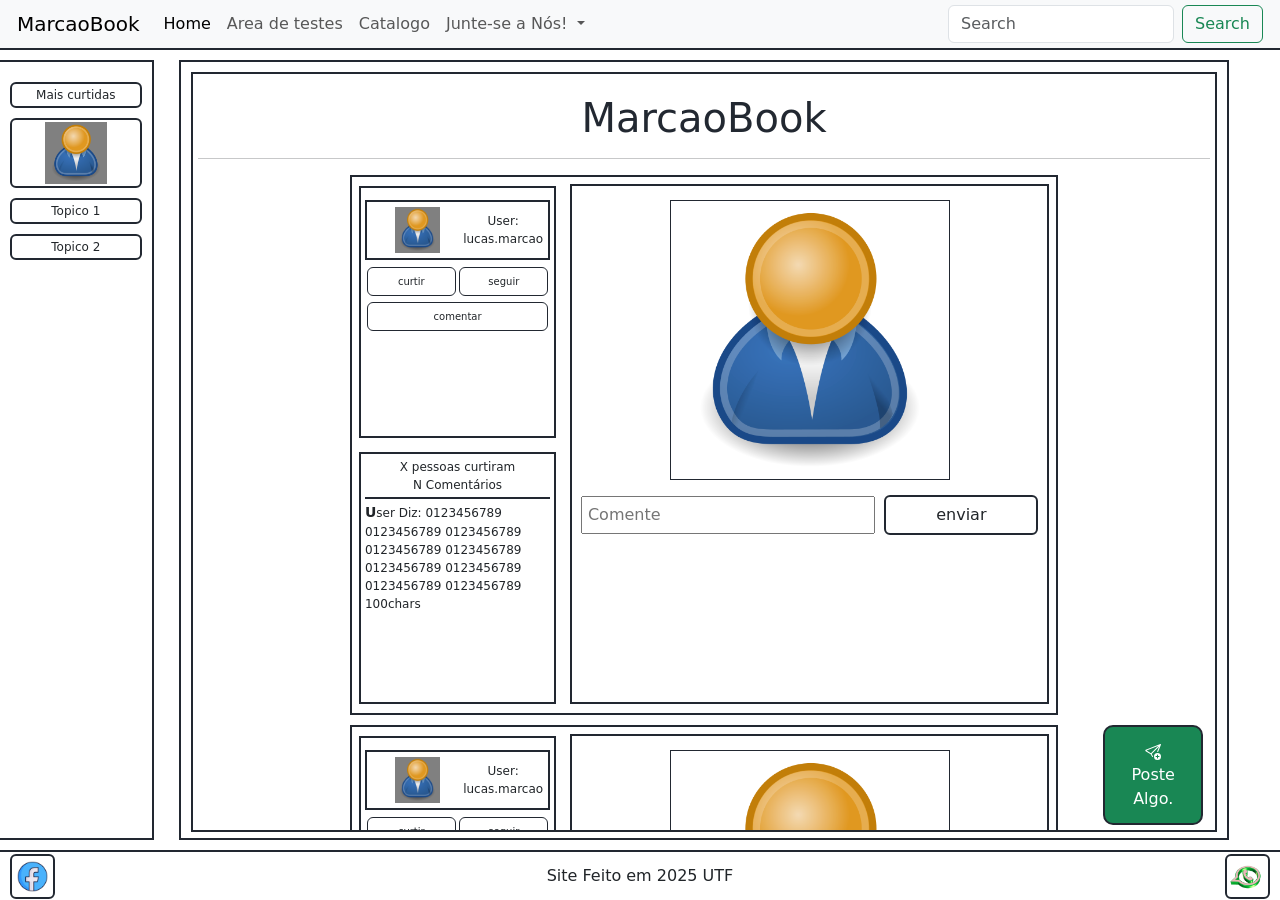
==== FrontEnd/index.html @ 762fb543 "Merge pull request #1 from Guilherme-Saides-Serbai/development development : fiz a base do front" ====
<!-- http://127.0.0.1:5501/FrontEnd/index.html -->
<!DOCTYPE html>
<html lang="pt-BR">
    <head>
        <meta charset="UTF-8" />
        <meta name="viewport" content="width=device-width, initial-scale=1.0" />
        <link
            rel="shortcut icon"
            href="public/images/chadideia3.png"
            type="image/x-icon"
        />
        <title>MarcaoBook</title>
        <link rel="stylesheet" href="public/bootstrap/css/bootstrap.css" />
        <link rel="stylesheet" href="public/bootstrap/css/bootstrap-grid.css" />
        <!-- <link rel="stylesheet" href="public/css/index.css" /> -->
        <link rel="stylesheet" href="public/css/redeSocial.css" />
        <link rel="stylesheet" href="public/css/aside.css" />
        <link rel="stylesheet" href="public/css/card.css" />
        <link rel="stylesheet" href="public/css/footer.css" />
        <link rel="stylesheet" href="public/css/nav.css" />
        <link rel="stylesheet" href="public/css/others/toasts.css" />
    </head>

    <body>
        <nav class="tabelaCima navbar navbar-expand-lg bg-body-tertiary">
            <div class="container-fluid fundoNavBar">
                <a class="navbar-brand" href="/FrontEnd/">MarcaoBook</a>
                <button
                    class="navbar-toggler"
                    type="button"
                    data-bs-toggle="collapse"
                    data-bs-target="#navbarSupportedContent"
                    aria-controls="navbarSupportedContent"
                    aria-expanded="false"
                    aria-label="Toggle navigation"
                >
                    <span class="navbar-toggler-icon"></span>
                </button>
                <div
                    class="collapse navbar-collapse"
                    id="navbarSupportedContent"
                >
                    <ul class="navbar-nav me-auto mb-2 mb-lg-0">
                        <li class="nav-item">
                            <a
                                class="nav-link active"
                                aria-current="page"
                                href="/FrontEnd/#IdTeste"
                                >Home</a
                            >
                        </li>
                        <li class="nav-item">
                            <a
                                class="nav-link"
                                href="../FrontEnd/html/teste.html"
                                >Area de testes</a
                            >
                        </li>
                        <li class="nav-item">
                            <a class="nav-link" href="/">Catalogo</a>
                        </li>
                        <li class="nav-item dropdown">
                            <a
                                class="nav-link dropdown-toggle"
                                href="#"
                                id="navbarDropdown"
                                role="button"
                                data-bs-toggle="dropdown"
                                aria-expanded="false"
                            >
                                Junte-se a Nós!
                            </a>
                            <ul
                                class="dropdown-menu"
                                aria-labelledby="navbarDropdown"
                            >
                                <li>
                                    <a class="dropdown-item" href="#">Login</a>
                                </li>
                                <li>
                                    <a class="dropdown-item" href="#"
                                        >Cadastrar</a
                                    >
                                </li>
                                <li><hr class="dropdown-divider" /></li>
                                <li>
                                    <a class="dropdown-item" href="#"
                                        >Trocar de conta</a
                                    >
                                </li>
                            </ul>
                        </li>
                    </ul>
                    <form class="d-flex">
                        <input
                            class="form-control me-2"
                            type="search"
                            placeholder="Search"
                            aria-label="Search"
                        />
                        <button class="btn btn-outline-success" type="submit">
                            Search
                        </button>
                    </form>
                </div>
            </div>
        </nav>

        <main class="tabelaCentro">
            <div class="tabelaPosts">
                <h1 class="textoPreto centroTexto">MarcaoBook</h1>
                <hr />
                <div class="caixaPost margemVertical">
                    <div class="caixaUserImg centroCelularBlockPc">
                        <div class="grupoImagemENickUser centroPcBlockCelular">
                            <div class="posicionaTabelaCimaUserFoto centro">
                                <img
                                    src="public/images/redeSocial/User_icon_2.png"
                                    class="imgTabelaEsquerda"
                                    title="Perfil do User"
                                    alt="Perfil do User"
                                />
                            </div>
                            <div class="posicionaTabelaCimaUserNome">
                                User: lucas.marcao
                            </div>
                        </div>

                        <div class="grupoTabelaCimabotoes">
                            <div class="centro">
                                <div class="btn botaoCurtir">curtir</div>
                                <div class="btn botaoSeguir">seguir</div>
                            </div>
                            <div class="centro">
                                <div class="btn botaoComentar">comentar</div>
                            </div>
                        </div>
                    </div>
                    <div class="caixaPostTexto">
                        <div class="centro">X pessoas curtiram</div>
                        <div class="centro">N Comentários</div>
                        <div class="divisoriacaixaPostTexto"></div>
                        <div class="caixaPostTextoJustificado">
                            User Diz: 0123456789 0123456789 0123456789
                            0123456789 0123456789 0123456789 0123456789
                            0123456789 0123456789 100chars
                        </div>
                    </div>
                    <div class="caixaConteudoPost centroCelularBlockPc">
                        <div class="centro margemVertical tamanhoComeImgPost">
                            <img
                                src="public/images/redeSocial/User_icon_2.png"
                                class="imgDaPostagem"
                                title="Perfil do User"
                                alt="Perfil do User"
                            />
                        </div>
                        <form class="tamanhoFlexFormPost" action="">
                            <div class="centroPcBlockCelular">
                                <input
                                    class="inputcomentarioText"
                                    type="text"
                                    placeholder="Comente"
                                    required
                                />
                                <button
                                    type="submit"
                                    class="btn inputcomentarioBtn"
                                >
                                    enviar
                                </button>
                            </div>
                        </form>
                    </div>
                </div>

                <!-- mais posts -->

                <div class="caixaPost margemVertical">
                    <div class="caixaUserImg centroCelularBlockPc">
                        <div class="grupoImagemENickUser centroPcBlockCelular">
                            <div class="posicionaTabelaCimaUserFoto centro">
                                <img
                                    src="public/images/redeSocial/User_icon_2.png"
                                    class="imgTabelaEsquerda"
                                    title="Perfil do User"
                                    alt="Perfil do User"
                                />
                            </div>
                            <div class="posicionaTabelaCimaUserNome">
                                User: lucas.marcao
                            </div>
                        </div>

                        <div class="grupoTabelaCimabotoes">
                            <div class="centro">
                                <div class="btn botaoCurtir">curtir</div>
                                <div class="btn botaoSeguir">seguir</div>
                            </div>
                            <div class="centro">
                                <div class="btn botaoComentar">comentar</div>
                            </div>
                        </div>
                    </div>
                    <div class="caixaPostTexto">
                        <div class="centro">X pessoas curtiram</div>
                        <div class="centro">N Comentários</div>
                        <div class="divisoriacaixaPostTexto"></div>
                        <div class="caixaPostTextoJustificado">
                            User Diz: 0123456789 0123456789 0123456789
                            0123456789 0123456789 0123456789 0123456789
                            0123456789 0123456789 100chars
                        </div>
                    </div>
                    <div class="caixaConteudoPost centroCelularBlockPc">
                        <div class="centro margemVertical tamanhoComeImgPost">
                            <img
                                src="public/images/redeSocial/User_icon_2.png"
                                class="imgDaPostagem"
                                title="Perfil do User"
                                alt="Perfil do User"
                            />
                        </div>
                        <form class="tamanhoFlexFormPost" action="">
                            <div class="centroPcBlockCelular">
                                <input
                                    class="inputcomentarioText"
                                    type="text"
                                    placeholder="Comente"
                                    required
                                />
                                <button
                                    type="submit"
                                    class="btn inputcomentarioBtn"
                                >
                                    enviar
                                </button>
                            </div>
                        </form>
                    </div>
                </div>

                <div class="caixaPost margemVertical">
                    <div class="caixaUserImg centroCelularBlockPc">
                        <div class="grupoImagemENickUser centroPcBlockCelular">
                            <div class="posicionaTabelaCimaUserFoto centro">
                                <img
                                    src="public/images/redeSocial/User_icon_2.png"
                                    class="imgTabelaEsquerda"
                                    title="Perfil do User"
                                    alt="Perfil do User"
                                />
                            </div>
                            <div class="posicionaTabelaCimaUserNome">
                                User: lucas.marcao
                            </div>
                        </div>

                        <div class="grupoTabelaCimabotoes">
                            <div class="centro">
                                <div class="btn botaoCurtir">curtir</div>
                                <div class="btn botaoSeguir">seguir</div>
                            </div>
                            <div class="centro">
                                <div class="btn botaoComentar">comentar</div>
                            </div>
                        </div>
                    </div>
                    <div class="caixaPostTexto">
                        <div class="centro">X pessoas curtiram</div>
                        <div class="centro">N Comentários</div>
                        <div class="divisoriacaixaPostTexto"></div>
                        <div class="caixaPostTextoJustificado">
                            User Diz: 0123456789 0123456789 0123456789
                            0123456789 0123456789 0123456789 0123456789
                            0123456789 0123456789 100chars
                        </div>
                    </div>
                    <div class="caixaConteudoPost centroCelularBlockPc">
                        <div class="centro margemVertical tamanhoComeImgPost">
                            <img
                                src="public/images/redeSocial/User_icon_2.png"
                                class="imgDaPostagem"
                                title="Perfil do User"
                                alt="Perfil do User"
                            />
                        </div>
                        <form class="tamanhoFlexFormPost" action="">
                            <div class="centroPcBlockCelular">
                                <input
                                    class="inputcomentarioText"
                                    type="text"
                                    placeholder="Comente"
                                    required
                                />
                                <button
                                    type="submit"
                                    class="btn inputcomentarioBtn"
                                >
                                    enviar
                                </button>
                            </div>
                        </form>
                    </div>
                </div>
            </div>
        </main>

        <aside class="tabelaEsquerda">
            <div class="centro margemVertical">
                <div class="botaoTabelaEsquerda btn">Mais curtidas</div>
            </div>

            <div class="centro margemVertical">
                <div class="botaoTabelaEsquerda btn">
                    <div class="centro">
                        <img
                            src="public/images/redeSocial/User_icon_2.png"
                            class="imgTabelaEsquerda"
                            title="Perfil do User"
                            alt="Perfil do User"
                        />
                    </div>
                </div>
            </div>

            <div class="centro margemVertical">
                <div class="botaoTabelaEsquerda btn">Topico 1</div>
            </div>

            <div class="centro margemVertical">
                <div class="botaoTabelaEsquerda btn">Topico 2</div>
            </div>
        </aside>

        <div class="tabelaDireita centro btn btn-success">
            <div class="centroTexto">
                <div class="svgMaisPostagens">
                    <svg
                        xmlns="http://www.w3.org/2000/svg"
                        width="16"
                        height="16"
                        fill="currentColor"
                        class="bi bi-send-plus"
                        viewBox="0 0 16 16"
                    >
                        <path
                            d="M15.964.686a.5.5 0 0 0-.65-.65L.767 5.855a.75.75 0 0 0-.124 1.329l4.995 3.178 1.531 2.406a.5.5 0 0 0 .844-.536L6.637 10.07l7.494-7.494-1.895 4.738a.5.5 0 1 0 .928.372zm-2.54 1.183L5.93 9.363 1.591 6.602z"
                        />
                        <path
                            d="M16 12.5a3.5 3.5 0 1 1-7 0 3.5 3.5 0 0 1 7 0m-3.5-2a.5.5 0 0 0-.5.5v1h-1a.5.5 0 0 0 0 1h1v1a.5.5 0 0 0 1 0v-1h1a.5.5 0 0 0 0-1h-1v-1a.5.5 0 0 0-.5-.5"
                        />
                    </svg>
                </div>
                <div class="textoMaisPostagens">Poste Algo.</div>
            </div>
        </div>

        <footer class="tabelaBaixo centro">
            <div class="footerMarcao centro">
                <div class="btnFooter1 btn">
                    <img
                        class="imgFooter"
                        src="public/images/redeSocial/facebookicon.gif"
                        title="meu face"
                        alt="meu face"
                    />
                </div>
                <div class="textoFooter">Site Feito em 2025 UTF</div>
                <div class="btnFooter2 btn">
                    <img
                        class="imgFooter"
                        src="public/images/redeSocial/zap.gif"
                        alt="meu zap"
                        title="meu zap"
                    />
                </div>
            </div>
        </footer>

        <!-- XxxxxxxXXXX___xxxxxxxxx  -->
        <script src="public/javascript/main.js"></script>
        <script src="public/javascript/http.js"></script>
        <script src="public/javascript/style.js"></script>
        <script src="public/bootstrap/js/bootstrap.bundle.js"></script>
        <!-- ESSE NÃO POHA
     SÓ O BUNDLE (APENAS)
    <script src="public/bootstrap/js/bootstrap.js"></script> -->
        <script src="public/javascript/others/toasts.js"></script>
    </body>
</html>
---- FrontEnd/public/css/index.css ----
body {
  background-color: #303030;
  color: #e9e9e9;
  margin: 0;
  padding: 0;
}

.textoBranco {
  color: #e9e9e9 !important;
}

.textoPreto {
  color: #222831 !important;
}

h1 {
  margin: 15px 0;
  text-align: center;
}

.centro {
  display: flex;
  justify-content: center;
  align-items: center;
}

.centroTexto {
  text-align: center;
}

.centralizarTextoVerticalPai {
  height: 100%;
  margin: 0;
  display: flex;
  justify-content: center;
  align-items: center;
}

.centralizarTextoVerticalFilho {
  display: flex;
  justify-content: center;
  align-items: center;
  height: 100%;
  width: 100%;
  text-align: center;
}

#tabulaRasa {
  margin: 15px 0;
  width: 700px !important;
}

@media (max-width: 990px) {
  /* { 
  bora bill
  } */
}
---- FrontEnd/public/css/redeSocial.css ----
body {
    position: relative;
    margin: 0;
    padding: 0;
}

.textoBranco {
    color: #e9e9e9 !important;
}

.textoPreto {
    color: #222831 !important;
}

h1 {
    margin: 15px 0;
}

.centro {
    display: flex;
    justify-content: center;
    align-items: center;
}

.centroPcBlockCelular {
    display: flex;
    justify-content: center;
    align-items: center;
}

.centroCelularBlockPc {
    display: block;
    justify-content: center;
    align-items: center;
}

.centroTexto {
    text-align: center;
}

.displayBlockMarcao {
    display: initial;
    width: 100%;
}

.justificarTexto {
    text-align: justify;
}

.margemVertical {
    margin-top: 10px;
    margin-bottom: 10px;
}

.centralizarTextoVerticalPai {
    height: 100%;
    margin: 0;
    display: flex;
    justify-content: center;
    align-items: center;
}

.centralizarTextoVerticalFilho {
    display: flex;
    justify-content: center;
    align-items: center;
    height: 100%;
    width: 100%;
    text-align: center;
}

/* tabelas */

.tabelaCima {
    width: 100%;
    height: 50px;
    padding: 5px;
    display: flex;
    justify-content: center;
    align-items: center;
    border-bottom: 2px #222831 solid;
}

.tabelaEsquerda {
    position: absolute;
    padding: 10px;
    top: 60px;
    left: 0;
    width: 12%;
    height: calc(100vh - 120px);
    border-top: 2px #222831 solid;
    border-right: 2px #222831 solid;
    border-bottom: 2px #222831 solid;
}

.tabelaCentro {
    position: fixed;
    padding: 10px;
    right: 4%;
    top: 60px;
    width: 82%;
    height: calc(100vh - 120px);
    border: 2px #222831 solid;
}

.tabelaDireita {
    position: fixed;
    right: 6%;
    bottom: 75px;
    width: 100px;
    height: 100px;
    border-radius: 10px;
    border: 2px #222831 solid;
}

.tabelaBaixo {
    position: fixed;
    left: 0;
    bottom: 0;
    width: 100%;
    height: 50px;
    display: flex;
    justify-content: center;
    align-items: center;
    border-top: 2px #222831 solid;
}

/* ITENS DAS TABELAS */

.imgTabelaEsquerda {
    width: 50%;
    background-color: gray;
}

.botaoTabelaEsquerda {
    border: 2px #222831 solid;
    width: 100%;
    font-size: 12px;
    text-align: center;
    padding: 2px;
}

.botaoTabelaEsquerda:hover {
    border: 2px #222831 solid;
}

/* itens dos posts */

.tabelaPosts {
    width: 100%;
    max-height: calc(100vh - 140px);
    padding: 5px;
    scroll-behavior: auto;
    overflow: auto;
    border: #222831 2px solid;
}

.caixaPost {
    position: relative;
    width: 70%;
    margin-left: 15%;
    border: #222831 2px solid;
    height: 60vh;
}

.caixaUserImg {
    padding: 4px;
    position: absolute;
    top: 1vh;
    width: 28%;
    height: 28vh;
    left: 1%;
    border: #222831 2px solid;
}

.caixaPostTexto {
    padding: 4px;
    position: absolute;
    bottom: 1vh;
    width: 28%;
    height: 28vh;
    left: 1%;
    font-size: 12px;
    border: #222831 2px solid;
}

.caixaConteudoPost {
    padding: 4px;
    position: absolute;
    bottom: 1vh;
    width: 68%;
    height: calc(58vh - 2px);
    right: 1%;
    border: #222831 2px solid;
}

.divisoriacaixaPostTexto {
    border: 1px solid #222831;
    margin: 3px 0;
}

.caixaPostTextoJustificado::first-letter {
    font-size: 14px;
    font-weight: 900;
    text-align: justify;
}

.grupoImagemENickUser {
    margin-top: 8px;
    padding: 5px;
    border: #222831 2px solid;
    margin-bottom: 4px;
}

.botaoCurtir {
    margin: 3px 1%;
    width: 48%;
    border: #222831 1px solid;
}

.botaoSeguir {
    margin: 3px 1%;
    width: 48%;
    border: #222831 1px solid;
}

.botaoComentar {
    margin: 3px 1%;
    width: 98%;
    border: #222831 1px solid;
}

.botaoComentar,
.botaoSeguir,
.botaoCurtir {
    text-align: center;
    font-size: 10px;
}

.botaoComentar:hover,
.botaoSeguir:hover,
.botaoCurtir:hover {
    transition: 0.8s;
    background: gray;
}

.posicionaTabelaCimaUserFoto {
    /* margin-bottom: 15px; */
    border: initial;
}

.posicionaTabelaCimaUserNome {
    text-align: center;
    font-size: 12px;
}

/* ITENS DE CONTEUDO POST */

.tamanhoComeImgPost {
    width: 100%;
}

.tamanhoFlexFormPost {
    width: 100%;
}

.imgDaPostagem {
    width: 60%;
    border: #222831 1px solid;
}

.inputcomentarioText {
    padding: 5px;
    margin-top: 5px;
    margin-bottom: 5px;
    margin-left: 1%;
    margin-right: 1%;
    width: 63%;
}

.inputcomentarioBtn {
    margin-top: 5px;
    margin-bottom: 5px;
    margin-left: 1%;
    margin-right: 1%;
    width: 33%;
    border: #222831 2px solid;
}

.inputcomentarioBtn:hover {
    background-color: gray;
    border: #222831 2px solid;
}

/* footer itens */
.footerMarcao {
    position: relative;
    width: 100%;
}

.textoFooter {
    text-align: center;
    /* font-size: 12px; */
}

.btnFooter1 {
    position: absolute;
    padding: 2px;
    left: 10px;
    width: 45px;
    height: 45px;
    border: #222831 2px solid;
}

.btnFooter2 {
    position: absolute;
    padding: 2px;
    right: 10px;
    width: 45px;
    height: 45px;
    border: #222831 2px solid;
}

.imgFooter {
    width: 100%;
}

@media (max-width: 990px) {
    .centroPcBlockCelular {
        display: block;
        justify-content: center;
        align-items: center;
    }

    .centroCelularBlockPc {
        display: flex;
        justify-content: center;
        align-items: center;
    }

    .tabelaCima {
        width: 100%;
        height: 55px;
        padding: 2px;
        display: flex;
        justify-content: center;
        align-items: center;
        border-bottom: 2px #222831 solid;
    }
    .fundoNavBar {
        background-color: #e9e9e9;
        padding: 5px;
        z-index: 100;
        text-align: center;
    }

    .tabelaEsquerda {
        width: 20%;
        border-radius: 0;
        padding: 4px;
    }

    .tabelaCentro {
        padding: 5px;
        width: 75%;
        right: 2%;
    }

    .caixaPost {
        width: 90%;
        margin-left: 5%;
        height: 50vh;
    }

    .tabelaDireita {
        width: 60px;
        height: 60px;
        right: 6%;
        bottom: 90px;
        font-size: 12px;
        word-break: break-all;
        opacity: 0.5;
        /* background: ; */
    }
    .tabelaDireita:hover {
        opacity: 1;
    }
    .textoMaisPostagens {
        display: none;
    }

    .botaoTabelaEsquerda {
        font-size: 10px;
    }

    .caixaUserImg {
        padding: 2px;
        width: 96%;
        height: 14vh;
        top: 1vh;
        bottom: initial;
        left: 2%;
    }
    .caixaPostTexto {
        padding: 2px;
        width: 96%;
        height: 15vh;
        top: 16vh;
        left: 2%;
        bottom: initial;
        font-size: 10px;
        text-align: left !important;
    }
    .caixaPostTextoJustificado::first-letter {
        font-size: 12px;
        text-align: left;
    }
    .caixaConteudoPost {
        padding: 2px;
        height: 17vh;
        width: 96%;
        bottom: 1vh;
        right: 2%;
    }

    .posicionaTabelaCimaUserNome {
        font-size: 10px;
    }

    .grupoTabelaCimabotoes {
        width: 60%;
        font-size: 10px;
    }

    .grupoImagemENickUser {
        padding: 3px;
        margin-left: 1%;
        margin-right: 1%;
        width: 40%;
        font-size: 12px;
        text-align: center;
        /* word-break: break-all; */
    }

    /* nao desanime meu filho */

    .imgDaPostagem {
        width: 80%;
        border: #222831 1px solid;
    }

    .inputcomentarioText {
        width: 96%;
        border: #222831 2px solid;
        border-radius: 5px;
    }

    .inputcomentarioBtn {
        width: 96%;
    }

    /* footer detalhes */

    .footerMarcao {
        position: relative;
        width: 100%;
    }

    .textoFooter {
        text-align: center;
        font-size: 12px;
    }

    .btnFooter1 {
        position: absolute;
        left: 10px;
        width: 45px;
        height: 45px;
    }

    .btnFooter2 {
        position: absolute;
        right: 10px;
        width: 45px;
        height: 45px;
    }

    .tabelaBaixo {
        height: 55px;
    }
}
---- FrontEnd/public/css/footer.css ----
/* 

{}  background-color: #F6F5F2; 

cores que vou usar no projeto:
#16325B
#227B94
#78B7D0
#FFDC7F

dark
#222831

claro
#F6F5F2

*/

#footerMarcao {
  margin-top: 15px !important;
  background-color: #227b94;
  color: #222831;
  font-size: 1.2rem;
  width: 100%;
  height: 55px;
}
---- FrontEnd/public/css/nav.css ----
/* 

{}  background-color: #F6F5F2; 

cores que vou usar no projeto:
#16325B
#227B94
#78B7D0
#FFDC7F

#004225

dark
#222831

claro
#F6F5F2

*/

#navbarMarcao {
  background-color: #227b94;
}
---- FrontEnd/public/css/others/toasts.css ----
/* 

{}  background-color: #F6F5F2; 

cores que vou usar no projeto:
#16325B
#227B94
#78B7D0
#FFDC7F

dark
#222831

claro
#F6F5F2

*/
.imgToast {
  background-color: #ffdc7f;
  border: 1px solid #000000;
  width: 40px;
  height: auto;
  padding: 4px;
}

.toastMarcaoCabeca {
  background-color: #78b7d0 !important;
}

.toastMarcaoCorpo {
  background-color: #227b94 !important;
}
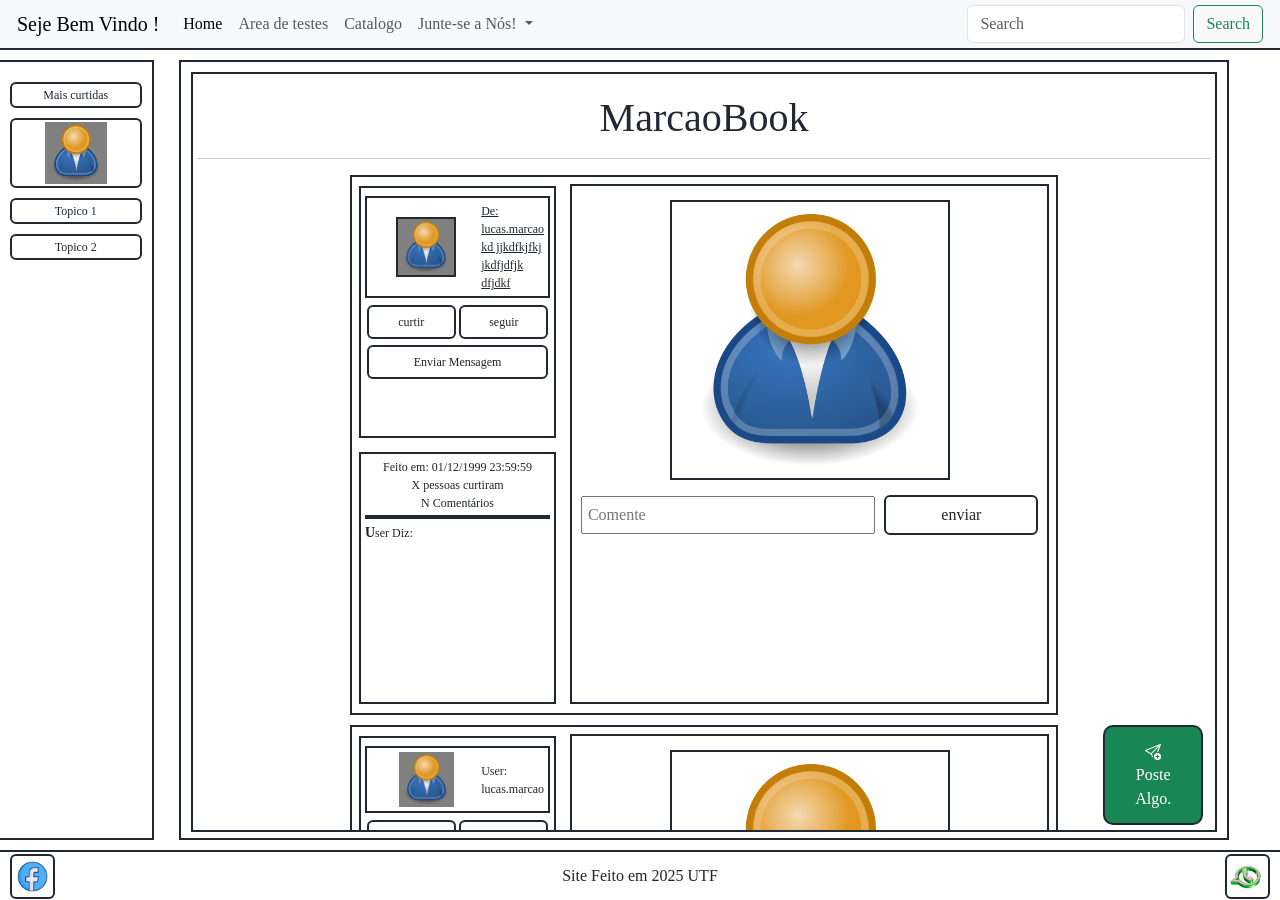
==== commit 481c3df6: "Merge pull request #2 from Guilherme-Saides-Serbai/development development: juntando o back com o fr" ====
--- a/FrontEnd/index.html
+++ b/FrontEnd/index.html
@@ -12,19 +12,19 @@
         <title>MarcaoBook</title>
         <link rel="stylesheet" href="public/bootstrap/css/bootstrap.css" />
         <link rel="stylesheet" href="public/bootstrap/css/bootstrap-grid.css" />
-        <!-- <link rel="stylesheet" href="public/css/index.css" /> -->
-        <link rel="stylesheet" href="public/css/redeSocial.css" />
-        <link rel="stylesheet" href="public/css/aside.css" />
-        <link rel="stylesheet" href="public/css/card.css" />
-        <link rel="stylesheet" href="public/css/footer.css" />
-        <link rel="stylesheet" href="public/css/nav.css" />
-        <link rel="stylesheet" href="public/css/others/toasts.css" />
+        <!-- <link rel="stylesheet" href="css/index.css" /> -->
+        <link rel="stylesheet" href="css/redeSocial.css" />
+        <link rel="stylesheet" href="css/aside.css" />
+        <link rel="stylesheet" href="css/card.css" />
+        <link rel="stylesheet" href="css/footer.css" />
+        <link rel="stylesheet" href="css/nav.css" />
+        <link rel="stylesheet" href="css/others/toasts.css" />
     </head>
 
     <body>
         <nav class="tabelaCima navbar navbar-expand-lg bg-body-tertiary">
             <div class="container-fluid fundoNavBar">
-                <a class="navbar-brand" href="/FrontEnd/">MarcaoBook</a>
+                <a class="navbar-brand" href="/FrontEnd/">Seje Bem Vindo ! </a>
                 <button
                     class="navbar-toggler"
                     type="button"
@@ -50,9 +50,7 @@
                             >
                         </li>
                         <li class="nav-item">
-                            <a
-                                class="nav-link"
-                                href="../FrontEnd/html/teste.html"
+                            <a class="nav-link" href="../html/teste.html"
                                 >Area de testes</a
                             >
                         </li>
@@ -113,17 +111,20 @@
                 <div class="caixaPost margemVertical">
                     <div class="caixaUserImg centroCelularBlockPc">
                         <div class="grupoImagemENickUser centroPcBlockCelular">
-                            <div class="posicionaTabelaCimaUserFoto centro">
+                            <a
+                                href="/"
+                                class="posicionaTabelaCimaUserFoto centro"
+                            >
                                 <img
                                     src="public/images/redeSocial/User_icon_2.png"
-                                    class="imgTabelaEsquerda"
+                                    class="imgUserPerfil"
                                     title="Perfil do User"
                                     alt="Perfil do User"
                                 />
-                            </div>
-                            <div class="posicionaTabelaCimaUserNome">
-                                User: lucas.marcao
-                            </div>
+                            </a>
+                            <a href="/" class="posicionaTabelaCimaUserNome">
+                                De: lucas.marcao kd jjkdfkjfkj jkdfjdfjk dfjdkf
+                            </a>
                         </div>
 
                         <div class="grupoTabelaCimabotoes">
@@ -132,18 +133,21 @@
                                 <div class="btn botaoSeguir">seguir</div>
                             </div>
                             <div class="centro">
-                                <div class="btn botaoComentar">comentar</div>
+                                <div class="btn botaoComentar">
+                                    Enviar Mensagem
+                                </div>
                             </div>
                         </div>
                     </div>
                     <div class="caixaPostTexto">
+                        <div class="centro centroTexto">
+                            Feito em: 01/12/1999 23:59:59
+                        </div>
                         <div class="centro">X pessoas curtiram</div>
                         <div class="centro">N Comentários</div>
                         <div class="divisoriacaixaPostTexto"></div>
-                        <div class="caixaPostTextoJustificado">
-                            User Diz: 0123456789 0123456789 0123456789
-                            0123456789 0123456789 0123456789 0123456789
-                            0123456789 0123456789 100chars
+                        <div class="caixaPostTextoJustificado" id="json">
+                            User Diz:
                         </div>
                     </div>
                     <div class="caixaConteudoPost centroCelularBlockPc">
@@ -209,7 +213,7 @@
                         <div class="caixaPostTextoJustificado">
                             User Diz: 0123456789 0123456789 0123456789
                             0123456789 0123456789 0123456789 0123456789
-                            0123456789 0123456789 100chars
+                            0123456789 100chars
                         </div>
                     </div>
                     <div class="caixaConteudoPost centroCelularBlockPc">
@@ -273,7 +277,7 @@
                         <div class="caixaPostTextoJustificado">
                             User Diz: 0123456789 0123456789 0123456789
                             0123456789 0123456789 0123456789 0123456789
-                            0123456789 0123456789 100chars
+                            0123456789 100chars
                         </div>
                     </div>
                     <div class="caixaConteudoPost centroCelularBlockPc">
@@ -379,13 +383,15 @@
         </footer>
 
         <!-- XxxxxxxXXXX___xxxxxxxxx  -->
-        <script src="public/javascript/main.js"></script>
-        <script src="public/javascript/http.js"></script>
-        <script src="public/javascript/style.js"></script>
+        <script src="js/main.js"></script>
+        <script src="js/http.js"></script>
+        <script src="js/style.js"></script>
         <script src="public/bootstrap/js/bootstrap.bundle.js"></script>
         <!-- ESSE NÃO POHA
      SÓ O BUNDLE (APENAS)
     <script src="public/bootstrap/js/bootstrap.js"></script> -->
-        <script src="public/javascript/others/toasts.js"></script>
+        <script src="js/others/toasts.js"></script>
+        <script src="js/requisicao.js"></script>
+        <script src="js/Entidade/Users.js"></script>
     </body>
 </html>
--- a/FrontEnd/css/index.css
+++ b/FrontEnd/css/index.css
@@ -0,0 +1,57 @@
+body {
+  background-color: #303030;
+  color: #e9e9e9;
+  margin: 0;
+  padding: 0;
+}
+
+.textoBranco {
+  color: #e9e9e9 !important;
+}
+
+.textoPreto {
+  color: #222831 !important;
+}
+
+h1 {
+  margin: 15px 0;
+  text-align: center;
+}
+
+.centro {
+  display: flex;
+  justify-content: center;
+  align-items: center;
+}
+
+.centroTexto {
+  text-align: center;
+}
+
+.centralizarTextoVerticalPai {
+  height: 100%;
+  margin: 0;
+  display: flex;
+  justify-content: center;
+  align-items: center;
+}
+
+.centralizarTextoVerticalFilho {
+  display: flex;
+  justify-content: center;
+  align-items: center;
+  height: 100%;
+  width: 100%;
+  text-align: center;
+}
+
+#tabulaRasa {
+  margin: 15px 0;
+  width: 700px !important;
+}
+
+@media (max-width: 990px) {
+  /* { 
+  bora bill
+  } */
+}
--- a/FrontEnd/css/redeSocial.css
+++ b/FrontEnd/css/redeSocial.css
@@ -0,0 +1,530 @@
+* {
+    /* font-family: Roboto, Lato, Montserrat, Raleway; */
+    font-family: Lato;
+}
+
+body {
+    position: relative;
+    margin: 0;
+    padding: 0;
+}
+
+.textoBranco {
+    color: #e9e9e9 !important;
+}
+
+.textoPreto {
+    color: #222831 !important;
+}
+
+h1 {
+    margin: 15px 0;
+}
+
+.centro {
+    display: flex;
+    justify-content: center;
+    align-items: center;
+}
+
+.centroPcBlockCelular {
+    display: flex;
+    justify-content: center;
+    align-items: center;
+}
+
+.centroCelularBlockPc {
+    display: block;
+    justify-content: center;
+    align-items: center;
+}
+
+.centroTexto {
+    text-align: center;
+}
+
+.displayBlockMarcao {
+    display: initial;
+    width: 100%;
+}
+
+.justificarTexto {
+    text-align: justify;
+}
+
+.margemVertical {
+    margin-top: 10px;
+    margin-bottom: 10px;
+}
+
+.centralizarTextoVerticalPai {
+    height: 100%;
+    margin: 0;
+    display: flex;
+    justify-content: center;
+    align-items: center;
+}
+
+.centralizarTextoVerticalFilho {
+    display: flex;
+    justify-content: center;
+    align-items: center;
+    height: 100%;
+    width: 100%;
+    text-align: center;
+}
+
+/* tabelas */
+
+.tabelaCima {
+    width: 100%;
+    height: 50px;
+    padding: 5px;
+    display: flex;
+    justify-content: center;
+    align-items: center;
+    border-bottom: 2px #222831 solid;
+}
+
+.tabelaEsquerda {
+    position: absolute;
+    padding: 10px;
+    top: 60px;
+    left: 0;
+    width: 12%;
+    height: calc(100vh - 120px);
+    border-top: 2px #222831 solid;
+    border-right: 2px #222831 solid;
+    border-bottom: 2px #222831 solid;
+}
+
+.tabelaCentro {
+    position: fixed;
+    padding: 10px;
+    right: 4%;
+    top: 60px;
+    width: 82%;
+    height: calc(100vh - 120px);
+    border: 2px #222831 solid;
+}
+
+.tabelaDireita {
+    position: fixed;
+    right: 6%;
+    bottom: 75px;
+    width: 100px;
+    height: 100px;
+    border-radius: 10px;
+    border: 2px #222831 solid;
+}
+
+.tabelaBaixo {
+    position: fixed;
+    left: 0;
+    bottom: 0;
+    width: 100%;
+    height: 50px;
+    display: flex;
+    justify-content: center;
+    align-items: center;
+    border-top: 2px #222831 solid;
+}
+
+/* ITENS DAS TABELAS */
+
+.imgTabelaEsquerda {
+    width: 50%;
+    background: gray;
+    color: #e9e9e9;
+}
+
+.botaoTabelaEsquerda {
+    border: 2px #222831 solid;
+    width: 100%;
+    font-size: 12px;
+    text-align: center;
+    padding: 2px;
+}
+
+.botaoTabelaEsquerda:hover {
+    transition: 0.8s;
+    background: gray;
+    color: #e9e9e9;
+}
+
+/* itens dos posts */
+
+.tabelaPosts {
+    width: 100%;
+    max-height: calc(100vh - 140px);
+    padding: 5px;
+    scroll-behavior: auto;
+    overflow: auto;
+
+    border: #222831 2px solid;
+}
+
+.caixaPost {
+    position: relative;
+    width: 70%;
+    margin-left: 15%;
+    border: #222831 2px solid;
+    height: 60vh;
+}
+
+.caixaUserImg {
+    padding: 4px;
+    position: absolute;
+    top: 1vh;
+    width: 28%;
+    height: 28vh;
+    left: 1%;
+    scroll-behavior: auto;
+    overflow: auto;
+    border: #222831 2px solid;
+}
+
+.imgUserPerfil {
+    width: 55%;
+    background: gray;
+    border: #222831 2px solid;
+}
+
+.caixaPostTexto {
+    padding: 4px;
+    position: absolute;
+    bottom: 1vh;
+    width: 28%;
+    height: 28vh;
+    left: 1%;
+    font-size: 12px;
+    border: #222831 2px solid;
+    scroll-behavior: auto;
+    overflow: auto;
+}
+
+.caixaConteudoPost {
+    padding: 4px;
+    position: absolute;
+    bottom: 1vh;
+    width: 68%;
+    height: calc(58vh - 2px);
+    right: 1%;
+    border: #222831 2px solid;
+}
+
+.divisoriacaixaPostTexto {
+    border: 2px solid #222831;
+    /* isso é uma hr seu idiota. */
+    margin: 3px 0;
+}
+
+.caixaPostTextoJustificado::first-letter {
+    font-size: 14px;
+    font-weight: 900;
+    text-align: justify;
+}
+
+.grupoImagemENickUser {
+    margin-top: 4px;
+    padding: 4px;
+    border: #222831 2px solid;
+    margin-bottom: 4px;
+    scroll-behavior: auto;
+    overflow: auto;
+    max-height: 13.5vh;
+}
+
+.botaoCurtir {
+    margin: 3px 1%;
+    width: 48%;
+    border: #222831 2px solid;
+}
+
+.botaoSeguir {
+    margin: 3px 1%;
+    width: 48%;
+    border: #222831 2px solid;
+}
+
+.botaoComentar {
+    margin: 3px 1%;
+    width: 98%;
+    border: #222831 2px solid;
+}
+
+.botaoComentar,
+.botaoSeguir,
+.botaoCurtir {
+    text-align: center;
+    font-size: 12px;
+}
+
+.botaoComentar:hover,
+.botaoSeguir:hover,
+.botaoCurtir:hover {
+    transition: 0.8s;
+    background: gray;
+    color: #e9e9e9;
+}
+
+.posicionaTabelaCimaUserFoto {
+    /* margin-bottom: 15px; */
+    border: initial;
+}
+
+.posicionaTabelaCimaUserNome {
+    text-align: left;
+    font-size: 12px;
+    color: #222831;
+}
+
+.posicionaTabelaCimaUserNome:hover {
+    color: #000a90;
+}
+
+/* ITENS DE CONTEUDO POST */
+
+.tamanhoComeImgPost {
+    width: 100%;
+}
+
+.tamanhoFlexFormPost {
+    width: 100%;
+}
+
+.imgDaPostagem {
+    width: 60%;
+    border: #222831 2px solid;
+}
+
+.inputcomentarioText {
+    padding: 5px;
+    margin-top: 5px;
+    margin-bottom: 5px;
+    margin-left: 1%;
+    margin-right: 1%;
+    width: 63%;
+}
+
+.inputcomentarioBtn {
+    margin-top: 5px;
+    margin-bottom: 5px;
+    margin-left: 1%;
+    margin-right: 1%;
+    width: 33%;
+    border: #222831 2px solid;
+}
+
+.inputcomentarioBtn:hover {
+    background: gray;
+    color: #e9e9e9;
+    border: #222831 2px solid;
+}
+
+/* footer itens */
+.footerMarcao {
+    position: relative;
+    width: 100%;
+}
+
+.textoFooter {
+    text-align: center;
+    /* font-size: 12px; */
+}
+
+.btnFooter1 {
+    position: absolute;
+    padding: 2px;
+    left: 10px;
+    width: 45px;
+    height: 45px;
+    border: #222831 2px solid;
+}
+
+.btnFooter2 {
+    position: absolute;
+    padding: 2px;
+    right: 10px;
+    width: 45px;
+    height: 45px;
+    border: #222831 2px solid;
+}
+
+.imgFooter {
+    width: 100%;
+}
+
+@media (max-width: 990px) {
+    .centroPcBlockCelular {
+        display: block;
+        justify-content: center;
+        align-items: center;
+    }
+
+    .centroCelularBlockPc {
+        display: flex;
+        justify-content: center;
+        align-items: center;
+    }
+
+    .tabelaCima {
+        width: 100%;
+        height: 55px;
+        padding: 2px;
+        display: flex;
+        justify-content: center;
+        align-items: center;
+        border-bottom: 2px #222831 solid;
+    }
+    .fundoNavBar {
+        background: #e9e9e9;
+        padding: 5px;
+        z-index: 100;
+        text-align: center;
+    }
+
+    .tabelaEsquerda {
+        /* width: 20%;
+        border-radius: 0;
+        padding: 4px; */
+        display: none;
+    }
+
+    .tabelaCentro {
+        padding: 5px;
+        width: 90%;
+        right: 2%;
+    }
+
+    .caixaPost {
+        width: 90%;
+        margin-left: 5%;
+        height: 50vh;
+    }
+
+    .imgUserPerfil {
+        margin-bottom: 2px;
+        width: 50%;
+    }
+
+    .tabelaDireita {
+        width: 60px;
+        height: 60px;
+        right: 6%;
+        bottom: 90px;
+        font-size: 12px;
+        word-break: break-all;
+        opacity: 0.5;
+        /* background: ; */
+    }
+    .tabelaDireita:hover {
+        opacity: 1;
+    }
+    .textoMaisPostagens {
+        display: none;
+    }
+
+    .botaoTabelaEsquerda {
+        font-size: 12px;
+    }
+
+    .caixaUserImg {
+        padding: 2px;
+        width: 96%;
+        height: 14vh;
+        top: 1vh;
+        bottom: initial;
+        left: 2%;
+    }
+    .caixaPostTexto {
+        padding: 2px;
+        width: 96%;
+        height: 15vh;
+        top: 16vh;
+        left: 2%;
+        bottom: initial;
+        font-size: 12px;
+        text-align: left !important;
+    }
+    .caixaPostTextoJustificado::first-letter {
+        font-size: 12px;
+        text-align: left;
+    }
+    .caixaConteudoPost {
+        padding: 2px;
+        height: 17vh;
+        width: 96%;
+        bottom: 1vh;
+        right: 2%;
+    }
+
+    .posicionaTabelaCimaUserNome {
+        font-size: 12px;
+        text-align: center;
+        word-break: break-all;
+    }
+
+    .grupoTabelaCimabotoes {
+        width: 60%;
+        font-size: 12px;
+    }
+
+    .grupoImagemENickUser {
+        padding: 3px;
+        margin-left: 1%;
+        margin-right: 1%;
+        width: 40%;
+        font-size: 12px;
+        text-align: center;
+        max-height: 12vh;
+        /* word-break: break-all; */
+    }
+
+    /* nao desanime meu filho */
+
+    .imgDaPostagem {
+        width: 80%;
+        border: #222831 2px solid;
+    }
+
+    .inputcomentarioText {
+        width: 96%;
+        border: #222831 2px solid;
+        border-radius: 5px;
+    }
+
+    .inputcomentarioBtn {
+        width: 96%;
+    }
+
+    /* footer detalhes */
+
+    .footerMarcao {
+        position: relative;
+        width: 100%;
+    }
+
+    .textoFooter {
+        text-align: center;
+        font-size: 12px;
+    }
+
+    .btnFooter1 {
+        position: absolute;
+        left: 10px;
+        width: 45px;
+        height: 45px;
+    }
+
+    .btnFooter2 {
+        position: absolute;
+        right: 10px;
+        width: 45px;
+        height: 45px;
+    }
+
+    .tabelaBaixo {
+        height: 55px;
+    }
+}
--- a/FrontEnd/css/footer.css
+++ b/FrontEnd/css/footer.css
@@ -0,0 +1,26 @@
+/* 
+
+{}  background-color: #F6F5F2; 
+
+cores que vou usar no projeto:
+#16325B
+#227B94
+#78B7D0
+#FFDC7F
+
+dark
+#222831
+
+claro
+#F6F5F2
+
+*/
+
+#footerMarcao {
+  margin-top: 15px !important;
+  background-color: #227b94;
+  color: #222831;
+  font-size: 1.2rem;
+  width: 100%;
+  height: 55px;
+}
--- a/FrontEnd/css/nav.css
+++ b/FrontEnd/css/nav.css
@@ -0,0 +1,23 @@
+/* 
+
+{}  background-color: #F6F5F2; 
+
+cores que vou usar no projeto:
+#16325B
+#227B94
+#78B7D0
+#FFDC7F
+
+#004225
+
+dark
+#222831
+
+claro
+#F6F5F2
+
+*/
+
+#navbarMarcao {
+  background-color: #227b94;
+}
--- a/FrontEnd/css/others/toasts.css
+++ b/FrontEnd/css/others/toasts.css
@@ -0,0 +1,32 @@
+/* 
+
+{}  background-color: #F6F5F2; 
+
+cores que vou usar no projeto:
+#16325B
+#227B94
+#78B7D0
+#FFDC7F
+
+dark
+#222831
+
+claro
+#F6F5F2
+
+*/
+.imgToast {
+  background-color: #ffdc7f;
+  border: 1px solid #000000;
+  width: 40px;
+  height: auto;
+  padding: 4px;
+}
+
+.toastMarcaoCabeca {
+  background-color: #78b7d0 !important;
+}
+
+.toastMarcaoCorpo {
+  background-color: #227b94 !important;
+}
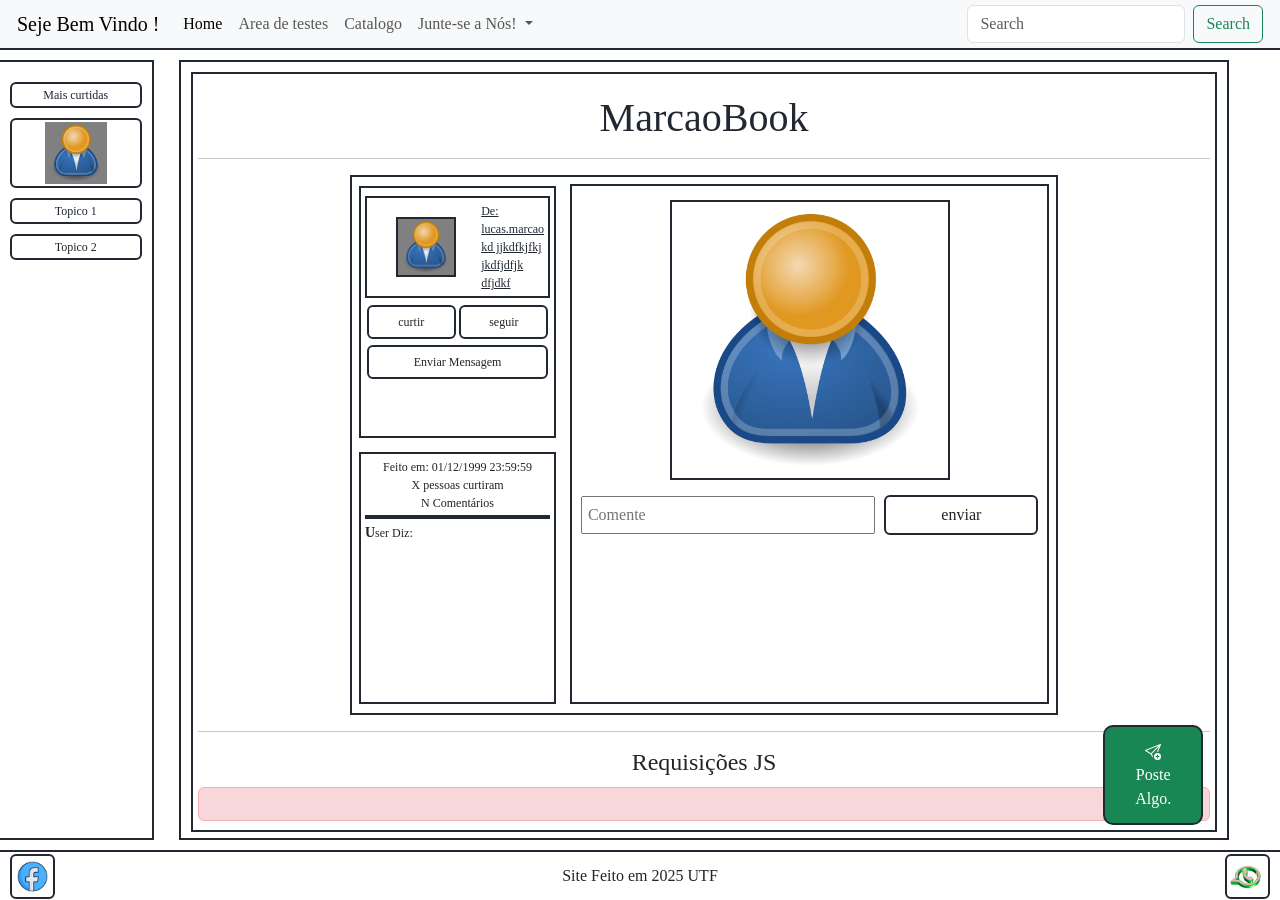
==== commit 8cb530f8: "Merge pull request #3 from Guilherme-Saides-Serbai/development development: 18 aninhos, ta na flor d" ====
--- a/FrontEnd/index.html
+++ b/FrontEnd/index.html
@@ -180,6 +180,111 @@
 
                 <!-- mais posts -->
 
+                <hr />
+                <h4 class="margemVertical centro">Requisições JS</h4>
+
+                <div
+                    id="errorDireto"
+                    class="alert alert-danger margemVertical centro"
+                ></div>
+
+                <div id="forminserir" class="margemVertical">
+                    <div id="formNomeUserInserir"></div>
+                    <div id="botaoEnviaUserInserir"></div>
+                </div>
+
+                <div id="formAlterar" class="margemVertical">
+                    <div id="formNomeUserAlterar"></div>
+                    <div id="botaoEnviaUserAlterar"></div>
+                </div>
+
+                <div id="listaruser" class="margemVertical centro">
+                    <table border="1" id="tabelaUsers">
+                        <thead>
+                            <tr>
+                                <th>ID</th>
+                                <th>Email</th>
+                                <th>Slug</th>
+                                <th>Admin</th>
+                                <th>Nome</th>
+                            </tr>
+                        </thead>
+                        <tbody></tbody>
+                    </table>
+                </div>
+
+                <div id="buscaruser" class="margemVertical">
+                    <div id="formNomeUserSelecionar"></div>
+                    <div id="botaoBuscarUser"></div>
+                    <div id="resultadoBusca"></div>
+                </div>
+
+                <div id="listaUserExcluir" class="centro margemVertical"></div>
+
+                <!-- <div class="caixaPost margemVertical">
+                    <div class="caixaUserImg centroCelularBlockPc">
+                        <div class="grupoImagemENickUser centroPcBlockCelular">
+                            <div class="posicionaTabelaCimaUserFoto centro">
+                                <img
+                                    src="public/images/redeSocial/User_icon_2.png"
+                                    class="imgTabelaEsquerda"
+                                    title="Perfil do User"
+                                    alt="Perfil do User"
+                                />
+                            </div>
+                            <div class="posicionaTabelaCimaUserNome">
+                                User: lucas.marcao
+                            </div>
+                        </div>
+
+                        <div class="grupoTabelaCimabotoes">
+                            <div class="centro">
+                                <div class="btn botaoCurtir">curtir</div>
+                                <div class="btn botaoSeguir">seguir</div>
+                            </div>
+                            <div class="centro">
+                                <div class="btn botaoComentar">comentar</div>
+                            </div>
+                        </div>
+                    </div>
+                    <div class="caixaPostTexto">
+                        <div class="centro">X pessoas curtiram</div>
+                        <div class="centro">N Comentários</div>
+                        <div class="divisoriacaixaPostTexto"></div>
+                        <div class="caixaPostTextoJustificado">
+                            User Diz: 0123456789 0123456789 0123456789
+                            0123456789 0123456789 0123456789 0123456789
+                            0123456789 100chars
+                        </div>
+                    </div>
+                    <div class="caixaConteudoPost centroCelularBlockPc">
+                        <div class="centro margemVertical tamanhoComeImgPost">
+                            <img
+                                src="public/images/redeSocial/User_icon_2.png"
+                                class="imgDaPostagem"
+                                title="Perfil do User"
+                                alt="Perfil do User"
+                            />
+                        </div>
+                        <form class="tamanhoFlexFormPost" action="">
+                            <div class="centroPcBlockCelular">
+                                <input
+                                    class="inputcomentarioText"
+                                    type="text"
+                                    placeholder="Comente"
+                                    required
+                                />
+                                <button
+                                    type="submit"
+                                    class="btn inputcomentarioBtn"
+                                >
+                                    enviar
+                                </button>
+                            </div>
+                        </form>
+                    </div>
+                </div>
+
                 <div class="caixaPost margemVertical">
                     <div class="caixaUserImg centroCelularBlockPc">
                         <div class="grupoImagemENickUser centroPcBlockCelular">
@@ -242,71 +347,7 @@
                             </div>
                         </form>
                     </div>
-                </div>
-
-                <div class="caixaPost margemVertical">
-                    <div class="caixaUserImg centroCelularBlockPc">
-                        <div class="grupoImagemENickUser centroPcBlockCelular">
-                            <div class="posicionaTabelaCimaUserFoto centro">
-                                <img
-                                    src="public/images/redeSocial/User_icon_2.png"
-                                    class="imgTabelaEsquerda"
-                                    title="Perfil do User"
-                                    alt="Perfil do User"
-                                />
-                            </div>
-                            <div class="posicionaTabelaCimaUserNome">
-                                User: lucas.marcao
-                            </div>
-                        </div>
-
-                        <div class="grupoTabelaCimabotoes">
-                            <div class="centro">
-                                <div class="btn botaoCurtir">curtir</div>
-                                <div class="btn botaoSeguir">seguir</div>
-                            </div>
-                            <div class="centro">
-                                <div class="btn botaoComentar">comentar</div>
-                            </div>
-                        </div>
-                    </div>
-                    <div class="caixaPostTexto">
-                        <div class="centro">X pessoas curtiram</div>
-                        <div class="centro">N Comentários</div>
-                        <div class="divisoriacaixaPostTexto"></div>
-                        <div class="caixaPostTextoJustificado">
-                            User Diz: 0123456789 0123456789 0123456789
-                            0123456789 0123456789 0123456789 0123456789
-                            0123456789 100chars
-                        </div>
-                    </div>
-                    <div class="caixaConteudoPost centroCelularBlockPc">
-                        <div class="centro margemVertical tamanhoComeImgPost">
-                            <img
-                                src="public/images/redeSocial/User_icon_2.png"
-                                class="imgDaPostagem"
-                                title="Perfil do User"
-                                alt="Perfil do User"
-                            />
-                        </div>
-                        <form class="tamanhoFlexFormPost" action="">
-                            <div class="centroPcBlockCelular">
-                                <input
-                                    class="inputcomentarioText"
-                                    type="text"
-                                    placeholder="Comente"
-                                    required
-                                />
-                                <button
-                                    type="submit"
-                                    class="btn inputcomentarioBtn"
-                                >
-                                    enviar
-                                </button>
-                            </div>
-                        </form>
-                    </div>
-                </div>
+                </div> -->
             </div>
         </main>
 
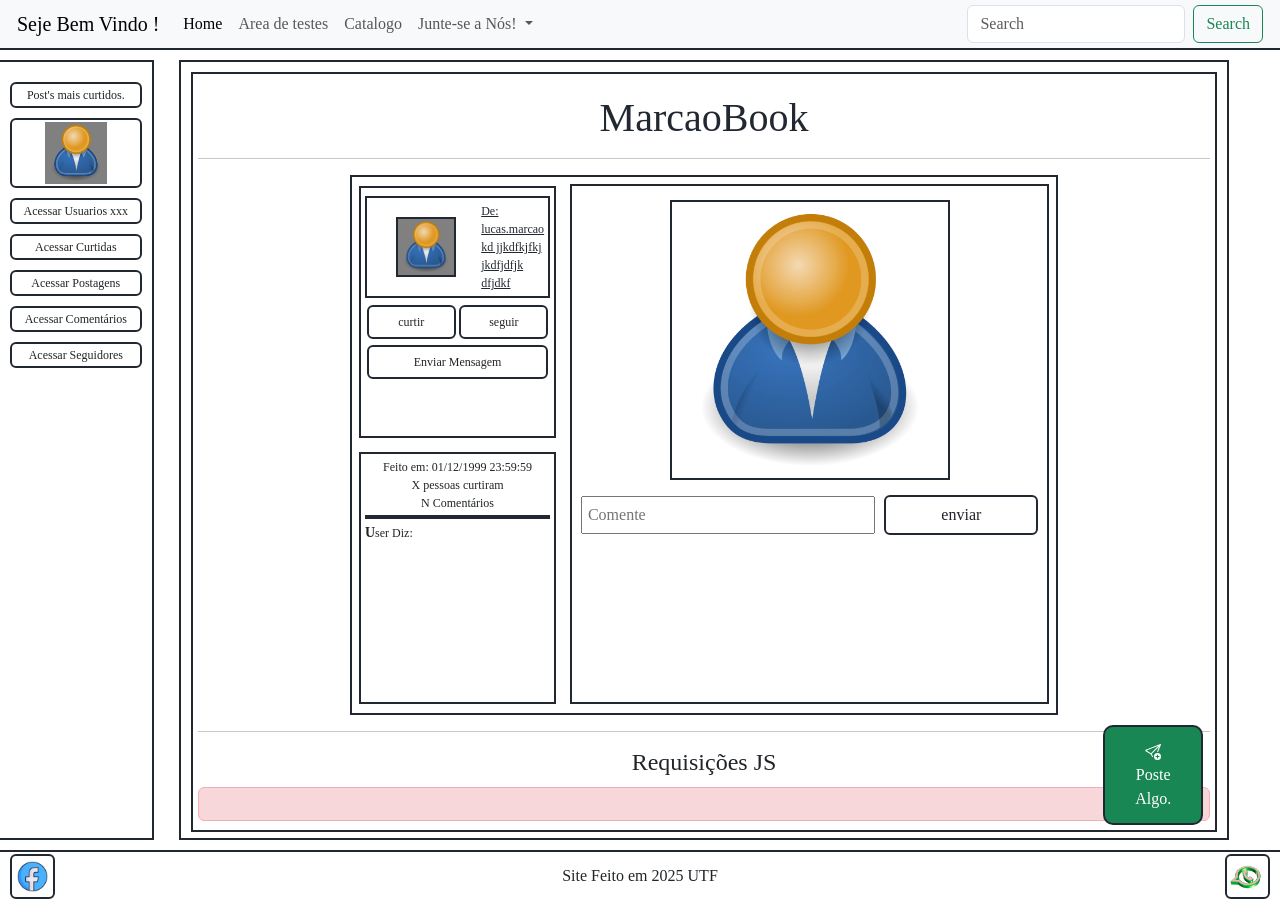
==== commit 7f59f89f: "Merge pull request #4 from Guilherme-Saides-Serbai/marcao-branch marcao-branch: Fiz o front de cadas" ====
--- a/FrontEnd/index.html
+++ b/FrontEnd/index.html
@@ -199,7 +199,7 @@
                 </div>
 
                 <div id="listaruser" class="margemVertical centro">
-                    <table border="1" id="tabelaUsers">
+                    <table border="1" id="tabelaUsers" style="width: 80%">
                         <thead>
                             <tr>
                                 <th>ID</th>
@@ -353,7 +353,7 @@
 
         <aside class="tabelaEsquerda">
             <div class="centro margemVertical">
-                <div class="botaoTabelaEsquerda btn">Mais curtidas</div>
+                <div class="botaoTabelaEsquerda btn">Post's mais curtidos.</div>
             </div>
 
             <div class="centro margemVertical">
@@ -370,11 +370,28 @@
             </div>
 
             <div class="centro margemVertical">
-                <div class="botaoTabelaEsquerda btn">Topico 1</div>
-            </div>
-
-            <div class="centro margemVertical">
-                <div class="botaoTabelaEsquerda btn">Topico 2</div>
+                <a
+                    href="../html/tabelas/login.html"
+                    class="botaoTabelaEsquerda btn"
+                >
+                    Acessar Usuarios xxx
+                </a>
+            </div>
+
+            <div class="centro margemVertical">
+                <div class="botaoTabelaEsquerda btn">Acessar Curtidas</div>
+            </div>
+
+            <div class="centro margemVertical">
+                <div class="botaoTabelaEsquerda btn">Acessar Postagens</div>
+            </div>
+
+            <div class="centro margemVertical">
+                <div class="botaoTabelaEsquerda btn">Acessar Comentários</div>
+            </div>
+
+            <div class="centro margemVertical">
+                <div class="botaoTabelaEsquerda btn">Acessar Seguidores</div>
             </div>
         </aside>
 
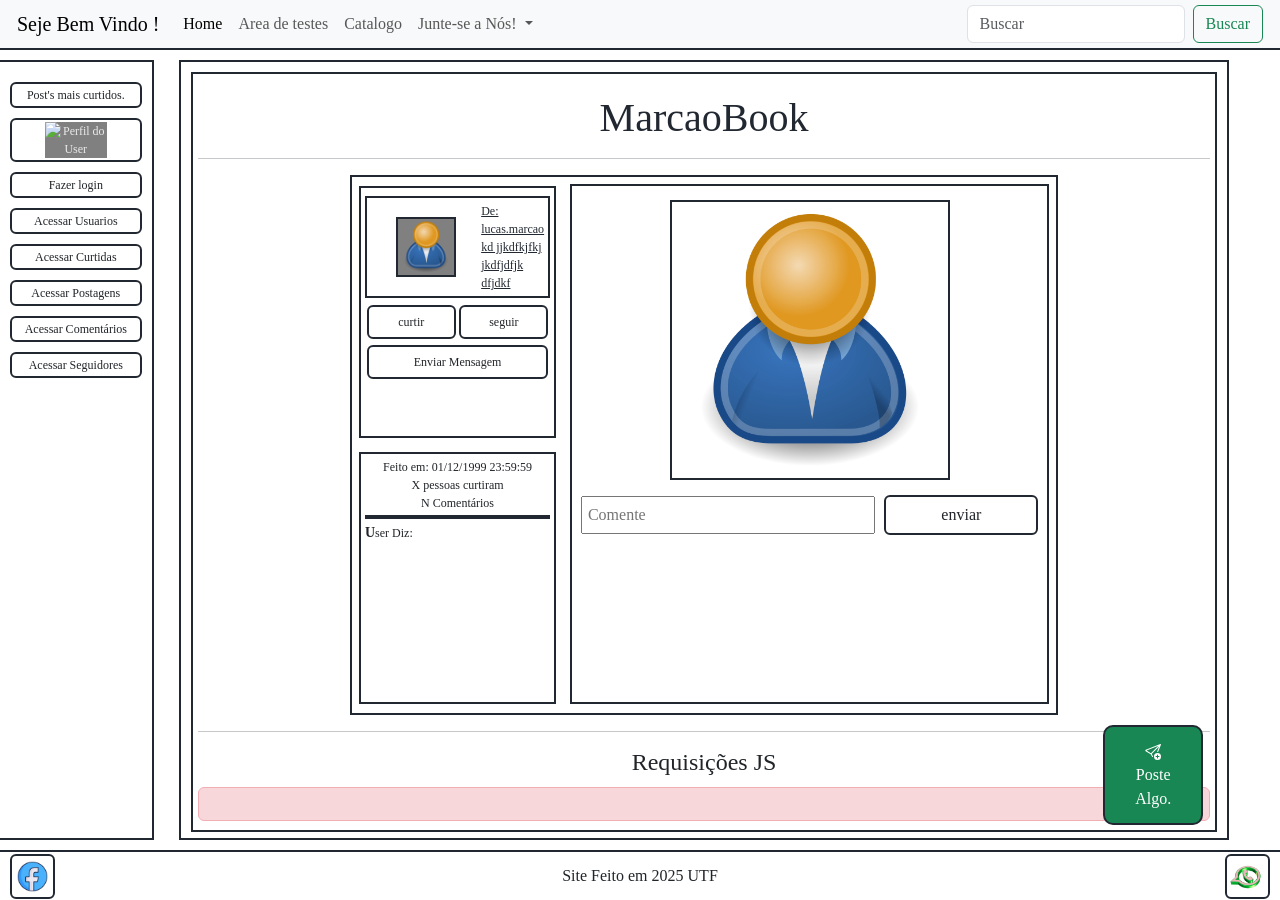
==== commit 8490223f: "Merge pull request #7 from Guilherme-Saides-Serbai/marcao-branch marcao-branch: ajeitei o front page" ====
--- a/FrontEnd/index.html
+++ b/FrontEnd/index.html
@@ -1,130 +1,183 @@
 <!-- http://127.0.0.1:5501/FrontEnd/index.html -->
 <!DOCTYPE html>
 <html lang="pt-BR">
-    <head>
-        <meta charset="UTF-8" />
-        <meta name="viewport" content="width=device-width, initial-scale=1.0" />
-        <link
-            rel="shortcut icon"
-            href="public/images/chadideia3.png"
-            type="image/x-icon"
-        />
-        <title>MarcaoBook</title>
-        <link rel="stylesheet" href="public/bootstrap/css/bootstrap.css" />
-        <link rel="stylesheet" href="public/bootstrap/css/bootstrap-grid.css" />
-        <!-- <link rel="stylesheet" href="css/index.css" /> -->
-        <link rel="stylesheet" href="css/redeSocial.css" />
-        <link rel="stylesheet" href="css/aside.css" />
-        <link rel="stylesheet" href="css/card.css" />
-        <link rel="stylesheet" href="css/footer.css" />
-        <link rel="stylesheet" href="css/nav.css" />
-        <link rel="stylesheet" href="css/others/toasts.css" />
-    </head>
-
-    <body>
-        <nav class="tabelaCima navbar navbar-expand-lg bg-body-tertiary">
-            <div class="container-fluid fundoNavBar">
-                <a class="navbar-brand" href="/FrontEnd/">Seje Bem Vindo ! </a>
-                <button
-                    class="navbar-toggler"
-                    type="button"
-                    data-bs-toggle="collapse"
-                    data-bs-target="#navbarSupportedContent"
-                    aria-controls="navbarSupportedContent"
-                    aria-expanded="false"
-                    aria-label="Toggle navigation"
-                >
-                    <span class="navbar-toggler-icon"></span>
-                </button>
-                <div
-                    class="collapse navbar-collapse"
-                    id="navbarSupportedContent"
-                >
-                    <ul class="navbar-nav me-auto mb-2 mb-lg-0">
-                        <li class="nav-item">
-                            <a
-                                class="nav-link active"
-                                aria-current="page"
-                                href="/FrontEnd/#IdTeste"
-                                >Home</a
-                            >
-                        </li>
-                        <li class="nav-item">
-                            <a class="nav-link" href="../html/teste.html"
-                                >Area de testes</a
-                            >
-                        </li>
-                        <li class="nav-item">
-                            <a class="nav-link" href="/">Catalogo</a>
-                        </li>
-                        <li class="nav-item dropdown">
-                            <a
-                                class="nav-link dropdown-toggle"
-                                href="#"
-                                id="navbarDropdown"
-                                role="button"
-                                data-bs-toggle="dropdown"
-                                aria-expanded="false"
-                            >
-                                Junte-se a Nós!
-                            </a>
-                            <ul
-                                class="dropdown-menu"
-                                aria-labelledby="navbarDropdown"
-                            >
-                                <li>
-                                    <a class="dropdown-item" href="#">Login</a>
-                                </li>
-                                <li>
-                                    <a class="dropdown-item" href="#"
-                                        >Cadastrar</a
-                                    >
-                                </li>
-                                <li><hr class="dropdown-divider" /></li>
-                                <li>
-                                    <a class="dropdown-item" href="#"
-                                        >Trocar de conta</a
-                                    >
-                                </li>
-                            </ul>
-                        </li>
-                    </ul>
-                    <form class="d-flex">
-                        <input
-                            class="form-control me-2"
-                            type="search"
-                            placeholder="Search"
-                            aria-label="Search"
-                        />
-                        <button class="btn btn-outline-success" type="submit">
-                            Search
-                        </button>
+
+<head>
+    <meta charset="UTF-8" />
+    <meta name="viewport" content="width=device-width, initial-scale=1.0" />
+    <link rel="shortcut icon" href="public/images/chadideia3.png" type="image/x-icon" />
+    <title>MarcaoBook</title>
+    <link rel="stylesheet" href="public/bootstrap/css/bootstrap.css" />
+    <link rel="stylesheet" href="public/bootstrap/css/bootstrap-grid.css" />
+    <!-- <link rel="stylesheet" href="css/index.css" /> -->
+    <link rel="stylesheet" href="css/redeSocial.css" />
+    <link rel="stylesheet" href="css/aside.css" />
+    <link rel="stylesheet" href="css/card.css" />
+    <link rel="stylesheet" href="css/footer.css" />
+    <link rel="stylesheet" href="css/nav.css" />
+    <link rel="stylesheet" href="css/others/toasts.css" />
+</head>
+
+<body>
+    <nav class="tabelaCima navbar navbar-expand-lg bg-body-tertiary">
+        <div class="container-fluid fundoNavBar">
+            <a class="navbar-brand" href="/FrontEnd/">Seje Bem Vindo ! </a>
+            <button class="navbar-toggler" type="button" data-bs-toggle="collapse"
+                data-bs-target="#navbarSupportedContent" aria-controls="navbarSupportedContent" aria-expanded="false"
+                aria-label="Toggle navigation">
+                <span class="navbar-toggler-icon"></span>
+            </button>
+            <div class="collapse navbar-collapse" id="navbarSupportedContent">
+                <ul class="navbar-nav me-auto mb-2 mb-lg-0">
+                    <li class="nav-item">
+                        <a class="nav-link active" aria-current="page" href="/FrontEnd/#IdTeste">Home</a>
+                    </li>
+                    <li class="nav-item">
+                        <a class="nav-link" href="../html/teste.html">Area de testes</a>
+                    </li>
+                    <li class="nav-item">
+                        <a class="nav-link" href="/">Catalogo</a>
+                    </li>
+                    <li class="nav-item dropdown">
+                        <a class="nav-link dropdown-toggle" href="#" id="navbarDropdown" role="button"
+                            data-bs-toggle="dropdown" aria-expanded="false">
+                            Junte-se a Nós!
+                        </a>
+                        <ul class="dropdown-menu" aria-labelledby="navbarDropdown">
+                            <li>
+                                <a class="dropdown-item" href="#">Login</a>
+                            </li>
+                            <li>
+                                <a class="dropdown-item" href="#">Cadastrar</a>
+                            </li>
+                            <li>
+                                <hr class="dropdown-divider" />
+                            </li>
+                            <li>
+                                <a class="dropdown-item" href="#">Trocar de conta</a>
+                            </li>
+                        </ul>
+                    </li>
+                </ul>
+                <form class="d-flex">
+                    <input class="form-control me-2" type="search" placeholder="Buscar" aria-label="Search" />
+                    <button class="btn btn-outline-success" type="submit">
+                        Buscar
+                    </button>
+                </form>
+            </div>
+        </div>
+    </nav>
+
+    <main class="tabelaCentro">
+        <div class="tabelaPosts">
+            <h1 class="textoPreto centroTexto">MarcaoBook</h1>
+            <hr />
+            <div class="caixaPost margemVertical">
+                <div class="caixaUserImg centroCelularBlockPc">
+                    <div class="grupoImagemENickUser centroPcBlockCelular">
+                        <a href="/" class="posicionaTabelaCimaUserFoto centro">
+                            <img src="public/images/redeSocial/User_icon_2.png" class="imgUserPerfil"
+                                title="Perfil do User" alt="Perfil do User" />
+                        </a>
+                        <a href="/" class="posicionaTabelaCimaUserNome">
+                            De: lucas.marcao kd jjkdfkjfkj jkdfjdfjk dfjdkf
+                        </a>
+                    </div>
+
+                    <div class="grupoTabelaCimabotoes">
+                        <div class="centro">
+                            <div class="btn botaoCurtir">curtir</div>
+                            <div class="btn botaoSeguir">seguir</div>
+                        </div>
+                        <div class="centro">
+                            <div class="btn botaoComentar">
+                                Enviar Mensagem
+                            </div>
+                        </div>
+                    </div>
+                </div>
+                <div class="caixaPostTexto">
+                    <div class="centro centroTexto">
+                        Feito em: 01/12/1999 23:59:59
+                    </div>
+                    <div class="centro">X pessoas curtiram</div>
+                    <div class="centro">N Comentários</div>
+                    <div class="divisoriacaixaPostTexto"></div>
+                    <div class="caixaPostTextoJustificado" id="json">
+                        User Diz:
+                    </div>
+                </div>
+                <div class="caixaConteudoPost centroCelularBlockPc">
+                    <div class="centro margemVertical tamanhoComeImgPost">
+                        <img src="public/images/redeSocial/User_icon_2.png" class="imgDaPostagem" title="Perfil do User"
+                            alt="Perfil do User" />
+                    </div>
+                    <form class="tamanhoFlexFormPost" action="">
+                        <div class="centroPcBlockCelular">
+                            <input class="inputcomentarioText" type="text" placeholder="Comente" required />
+                            <button type="submit" class="btn inputcomentarioBtn">
+                                enviar
+                            </button>
+                        </div>
                     </form>
                 </div>
             </div>
-        </nav>
-
-        <main class="tabelaCentro">
-            <div class="tabelaPosts">
-                <h1 class="textoPreto centroTexto">MarcaoBook</h1>
-                <hr />
-                <div class="caixaPost margemVertical">
+
+            <!-- mais posts -->
+
+            <hr />
+            <h4 class="margemVertical centro">Requisições JS</h4>
+
+            <div id="errorDireto" class="alert alert-danger margemVertical centro"></div>
+
+            <div id="forminserir" class="margemVertical">
+                <div id="formNomeUserInserir"></div>
+                <div id="botaoEnviaUserInserir"></div>
+            </div>
+
+            <div id="formAlterar" class="margemVertical">
+                <div id="formNomeUserAlterar"></div>
+                <div id="botaoEnviaUserAlterar"></div>
+            </div>
+
+            <div id="listaruser" class="margemVertical centro">
+                <table border="1" id="tabelaUsers" style="width: 80%">
+                    <thead>
+                        <tr>
+                            <th>ID</th>
+                            <th>Email</th>
+                            <th>Slug</th>
+                            <th>Admin</th>
+                            <th>Nome</th>
+                        </tr>
+                    </thead>
+                    <tbody></tbody>
+                </table>
+            </div>
+
+            <div id="buscaruser" class="margemVertical">
+                <div id="formNomeUserSelecionar"></div>
+                <div id="botaoBuscarUser"></div>
+                <div id="resultadoBusca"></div>
+            </div>
+
+            <div id="listaUserExcluir" class="centro margemVertical"></div>
+
+            <!-- <div class="caixaPost margemVertical">
                     <div class="caixaUserImg centroCelularBlockPc">
                         <div class="grupoImagemENickUser centroPcBlockCelular">
-                            <a
-                                href="/"
-                                class="posicionaTabelaCimaUserFoto centro"
-                            >
+                            <div class="posicionaTabelaCimaUserFoto centro">
                                 <img
                                     src="public/images/redeSocial/User_icon_2.png"
-                                    class="imgUserPerfil"
+                                    class="imgTabelaEsquerda"
                                     title="Perfil do User"
                                     alt="Perfil do User"
                                 />
-                            </a>
-                            <a href="/" class="posicionaTabelaCimaUserNome">
-                                De: lucas.marcao kd jjkdfkjfkj jkdfjdfjk dfjdkf
-                            </a>
+                            </div>
+                            <div class="posicionaTabelaCimaUserNome">
+                                User: lucas.marcao
+                            </div>
                         </div>
 
                         <div class="grupoTabelaCimabotoes">
@@ -133,21 +186,18 @@
                                 <div class="btn botaoSeguir">seguir</div>
                             </div>
                             <div class="centro">
-                                <div class="btn botaoComentar">
-                                    Enviar Mensagem
-                                </div>
+                                <div class="btn botaoComentar">comentar</div>
                             </div>
                         </div>
                     </div>
                     <div class="caixaPostTexto">
-                        <div class="centro centroTexto">
-                            Feito em: 01/12/1999 23:59:59
-                        </div>
                         <div class="centro">X pessoas curtiram</div>
                         <div class="centro">N Comentários</div>
                         <div class="divisoriacaixaPostTexto"></div>
-                        <div class="caixaPostTextoJustificado" id="json">
-                            User Diz:
+                        <div class="caixaPostTextoJustificado">
+                            User Diz: 0123456789 0123456789 0123456789
+                            0123456789 0123456789 0123456789 0123456789
+                            0123456789 100chars
                         </div>
                     </div>
                     <div class="caixaConteudoPost centroCelularBlockPc">
@@ -178,50 +228,7 @@
                     </div>
                 </div>
 
-                <!-- mais posts -->
-
-                <hr />
-                <h4 class="margemVertical centro">Requisições JS</h4>
-
-                <div
-                    id="errorDireto"
-                    class="alert alert-danger margemVertical centro"
-                ></div>
-
-                <div id="forminserir" class="margemVertical">
-                    <div id="formNomeUserInserir"></div>
-                    <div id="botaoEnviaUserInserir"></div>
-                </div>
-
-                <div id="formAlterar" class="margemVertical">
-                    <div id="formNomeUserAlterar"></div>
-                    <div id="botaoEnviaUserAlterar"></div>
-                </div>
-
-                <div id="listaruser" class="margemVertical centro">
-                    <table border="1" id="tabelaUsers" style="width: 80%">
-                        <thead>
-                            <tr>
-                                <th>ID</th>
-                                <th>Email</th>
-                                <th>Slug</th>
-                                <th>Admin</th>
-                                <th>Nome</th>
-                            </tr>
-                        </thead>
-                        <tbody></tbody>
-                    </table>
-                </div>
-
-                <div id="buscaruser" class="margemVertical">
-                    <div id="formNomeUserSelecionar"></div>
-                    <div id="botaoBuscarUser"></div>
-                    <div id="resultadoBusca"></div>
-                </div>
-
-                <div id="listaUserExcluir" class="centro margemVertical"></div>
-
-                <!-- <div class="caixaPost margemVertical">
+                <div class="caixaPost margemVertical">
                     <div class="caixaUserImg centroCelularBlockPc">
                         <div class="grupoImagemENickUser centroPcBlockCelular">
                             <div class="posicionaTabelaCimaUserFoto centro">
@@ -283,173 +290,96 @@
                             </div>
                         </form>
                     </div>
-                </div>
-
-                <div class="caixaPost margemVertical">
-                    <div class="caixaUserImg centroCelularBlockPc">
-                        <div class="grupoImagemENickUser centroPcBlockCelular">
-                            <div class="posicionaTabelaCimaUserFoto centro">
-                                <img
-                                    src="public/images/redeSocial/User_icon_2.png"
-                                    class="imgTabelaEsquerda"
-                                    title="Perfil do User"
-                                    alt="Perfil do User"
-                                />
-                            </div>
-                            <div class="posicionaTabelaCimaUserNome">
-                                User: lucas.marcao
-                            </div>
-                        </div>
-
-                        <div class="grupoTabelaCimabotoes">
-                            <div class="centro">
-                                <div class="btn botaoCurtir">curtir</div>
-                                <div class="btn botaoSeguir">seguir</div>
-                            </div>
-                            <div class="centro">
-                                <div class="btn botaoComentar">comentar</div>
-                            </div>
-                        </div>
-                    </div>
-                    <div class="caixaPostTexto">
-                        <div class="centro">X pessoas curtiram</div>
-                        <div class="centro">N Comentários</div>
-                        <div class="divisoriacaixaPostTexto"></div>
-                        <div class="caixaPostTextoJustificado">
-                            User Diz: 0123456789 0123456789 0123456789
-                            0123456789 0123456789 0123456789 0123456789
-                            0123456789 100chars
-                        </div>
-                    </div>
-                    <div class="caixaConteudoPost centroCelularBlockPc">
-                        <div class="centro margemVertical tamanhoComeImgPost">
-                            <img
-                                src="public/images/redeSocial/User_icon_2.png"
-                                class="imgDaPostagem"
-                                title="Perfil do User"
-                                alt="Perfil do User"
-                            />
-                        </div>
-                        <form class="tamanhoFlexFormPost" action="">
-                            <div class="centroPcBlockCelular">
-                                <input
-                                    class="inputcomentarioText"
-                                    type="text"
-                                    placeholder="Comente"
-                                    required
-                                />
-                                <button
-                                    type="submit"
-                                    class="btn inputcomentarioBtn"
-                                >
-                                    enviar
-                                </button>
-                            </div>
-                        </form>
-                    </div>
                 </div> -->
-            </div>
-        </main>
-
-        <aside class="tabelaEsquerda">
-            <div class="centro margemVertical">
-                <div class="botaoTabelaEsquerda btn">Post's mais curtidos.</div>
-            </div>
-
-            <div class="centro margemVertical">
-                <div class="botaoTabelaEsquerda btn">
-                    <div class="centro">
-                        <img
-                            src="public/images/redeSocial/User_icon_2.png"
-                            class="imgTabelaEsquerda"
-                            title="Perfil do User"
-                            alt="Perfil do User"
-                        />
-                    </div>
-                </div>
-            </div>
-
-            <div class="centro margemVertical">
-                <a
-                    href="../html/tabelas/login.html"
-                    class="botaoTabelaEsquerda btn"
-                >
-                    Acessar Usuarios xxx
-                </a>
-            </div>
-
-            <div class="centro margemVertical">
-                <div class="botaoTabelaEsquerda btn">Acessar Curtidas</div>
-            </div>
-
-            <div class="centro margemVertical">
-                <div class="botaoTabelaEsquerda btn">Acessar Postagens</div>
-            </div>
-
-            <div class="centro margemVertical">
-                <div class="botaoTabelaEsquerda btn">Acessar Comentários</div>
-            </div>
-
-            <div class="centro margemVertical">
-                <div class="botaoTabelaEsquerda btn">Acessar Seguidores</div>
-            </div>
-        </aside>
-
-        <div class="tabelaDireita centro btn btn-success">
-            <div class="centroTexto">
-                <div class="svgMaisPostagens">
-                    <svg
-                        xmlns="http://www.w3.org/2000/svg"
-                        width="16"
-                        height="16"
-                        fill="currentColor"
-                        class="bi bi-send-plus"
-                        viewBox="0 0 16 16"
-                    >
-                        <path
-                            d="M15.964.686a.5.5 0 0 0-.65-.65L.767 5.855a.75.75 0 0 0-.124 1.329l4.995 3.178 1.531 2.406a.5.5 0 0 0 .844-.536L6.637 10.07l7.494-7.494-1.895 4.738a.5.5 0 1 0 .928.372zm-2.54 1.183L5.93 9.363 1.591 6.602z"
-                        />
-                        <path
-                            d="M16 12.5a3.5 3.5 0 1 1-7 0 3.5 3.5 0 0 1 7 0m-3.5-2a.5.5 0 0 0-.5.5v1h-1a.5.5 0 0 0 0 1h1v1a.5.5 0 0 0 1 0v-1h1a.5.5 0 0 0 0-1h-1v-1a.5.5 0 0 0-.5-.5"
-                        />
-                    </svg>
-                </div>
-                <div class="textoMaisPostagens">Poste Algo.</div>
-            </div>
-        </div>
-
-        <footer class="tabelaBaixo centro">
-            <div class="footerMarcao centro">
-                <div class="btnFooter1 btn">
-                    <img
-                        class="imgFooter"
-                        src="public/images/redeSocial/facebookicon.gif"
-                        title="meu face"
-                        alt="meu face"
-                    />
-                </div>
-                <div class="textoFooter">Site Feito em 2025 UTF</div>
-                <div class="btnFooter2 btn">
-                    <img
-                        class="imgFooter"
-                        src="public/images/redeSocial/zap.gif"
-                        alt="meu zap"
-                        title="meu zap"
-                    />
-                </div>
-            </div>
-        </footer>
-
-        <!-- XxxxxxxXXXX___xxxxxxxxx  -->
-        <script src="js/main.js"></script>
-        <script src="js/http.js"></script>
-        <script src="js/style.js"></script>
-        <script src="public/bootstrap/js/bootstrap.bundle.js"></script>
-        <!-- ESSE NÃO POHA
+        </div>
+    </main>
+
+    <aside class="tabelaEsquerda">
+        <div class="centro margemVertical">
+            <div class="botaoTabelaEsquerda btn">Post's mais curtidos.</div>
+        </div>
+
+        <div class="centro margemVertical">
+            <div class="botaoTabelaEsquerda btn">
+                <div class="centro">
+                    <img src="../../public/images/redeSocial/User_icon_2.png" class="imgTabelaEsquerda"
+                        title="Perfil do User" alt="Perfil do User" />
+                </div>
+            </div>
+        </div>
+
+        <div class="centro margemVertical">
+            <a href="../html/tabelas/login.html" class="botaoTabelaEsquerda btn">
+                Fazer login
+            </a>
+        </div>
+
+        <div class="centro margemVertical">
+            <a href="html/entidade/User.html" class="botaoTabelaEsquerda btn">
+                Acessar Usuarios
+            </a>
+        </div>
+
+        <div class="centro margemVertical">
+            <a href="html/entidade/Curtida.html" class="botaoTabelaEsquerda btn">Acessar Curtidas
+            </a>
+        </div>
+
+        <div class="centro margemVertical">
+            <a href="html/entidade/Postagem.html" class="botaoTabelaEsquerda btn">Acessar Postagens
+            </a>
+        </div>
+
+        <div class="centro margemVertical">
+            <a href="html/entidade/Comentario.html" class="botaoTabelaEsquerda btn">Acessar Comentários
+            </a>
+        </div>
+
+        <div class="centro margemVertical">
+            <a href="html/entidade/Seguidor.html" class="botaoTabelaEsquerda btn">Acessar Seguidores
+            </a>
+        </div>
+    </aside>
+
+    <div class="tabelaDireita centro btn btn-success">
+        <div class="centroTexto">
+            <div class="svgMaisPostagens">
+                <svg xmlns="http://www.w3.org/2000/svg" width="16" height="16" fill="currentColor"
+                    class="bi bi-send-plus" viewBox="0 0 16 16">
+                    <path
+                        d="M15.964.686a.5.5 0 0 0-.65-.65L.767 5.855a.75.75 0 0 0-.124 1.329l4.995 3.178 1.531 2.406a.5.5 0 0 0 .844-.536L6.637 10.07l7.494-7.494-1.895 4.738a.5.5 0 1 0 .928.372zm-2.54 1.183L5.93 9.363 1.591 6.602z" />
+                    <path
+                        d="M16 12.5a3.5 3.5 0 1 1-7 0 3.5 3.5 0 0 1 7 0m-3.5-2a.5.5 0 0 0-.5.5v1h-1a.5.5 0 0 0 0 1h1v1a.5.5 0 0 0 1 0v-1h1a.5.5 0 0 0 0-1h-1v-1a.5.5 0 0 0-.5-.5" />
+                </svg>
+            </div>
+            <div class="textoMaisPostagens">Poste Algo.</div>
+        </div>
+    </div>
+
+    <footer class="tabelaBaixo centro">
+        <div class="footerMarcao centro">
+            <div class="btnFooter1 btn">
+                <img class="imgFooter" src="public/images/redeSocial/facebookicon.gif" title="meu face"
+                    alt="meu face" />
+            </div>
+            <div class="textoFooter">Site Feito em 2025 UTF</div>
+            <div class="btnFooter2 btn">
+                <img class="imgFooter" src="public/images/redeSocial/zap.gif" alt="meu zap" title="meu zap" />
+            </div>
+        </div>
+    </footer>
+
+    <!-- XxxxxxxXXXX___xxxxxxxxx  -->
+    <script src="js/main.js"></script>
+    <script src="js/http.js"></script>
+    <script src="js/style.js"></script>
+    <script src="public/bootstrap/js/bootstrap.bundle.js"></script>
+    <!-- ESSE NÃO POHA
      SÓ O BUNDLE (APENAS)
     <script src="public/bootstrap/js/bootstrap.js"></script> -->
-        <script src="js/others/toasts.js"></script>
-        <script src="js/requisicao.js"></script>
-        <script src="js/Entidade/Users.js"></script>
-    </body>
-</html>
+    <script src="js/others/toasts.js"></script>
+    <script src="js/requisicao.js"></script>
+    <script src="js/Entidade/Users.js"></script>
+</body>
+
+</html>
--- a/FrontEnd/css/redeSocial.css
+++ b/FrontEnd/css/redeSocial.css
@@ -283,6 +283,31 @@
     color: #000a90;
 }
 
+/* crud itens funcional */
+.bordabasica {
+    padding: 5px;
+    margin: 10px 0;
+    border: 2px solid black;
+    overflow-x: auto;
+}
+table {
+    border: 1px solid black;
+}
+
+table {
+    border: 1px solid black;
+}
+
+th {
+    border: 1px solid black;
+    padding: 4px;
+}
+td {
+    text-align: center;
+    border: 1px solid black;
+    padding: 4px;
+}
+
 /* ITENS DE CONTEUDO POST */
 
 .tamanhoComeImgPost {
